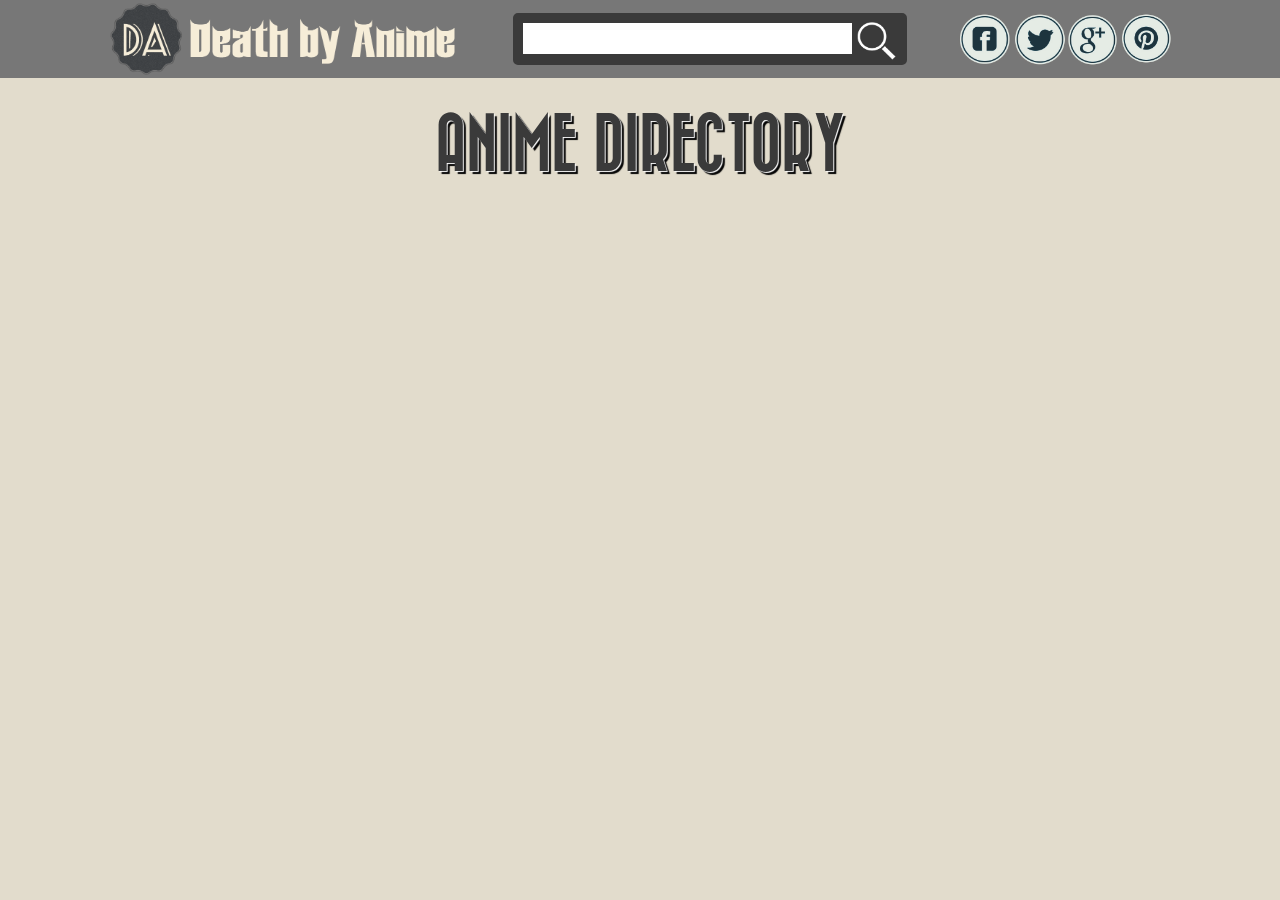
==== html site/initializr/directory.html @ d96ecd7a "initial commit" ====
<!DOCTYPE html>
<html>
<head lang="en">
    <meta charset="utf-8">
    <meta http-equiv="X-UA-Compatible" content="IE=edge,chrome=1">
    <title></title>
    <meta name="description" content="">
    <meta name="viewport" content="width=device-width, initial-scale=1">
    <link rel="stylesheet" href="css/bootstrap.min.css">
    <link rel="stylesheet" href="css/bootstrap-theme.min.css">
    <link rel="stylesheet" href="css/directory.css">
    <script src="js/vendor/modernizr-2.6.2-respond-1.1.0.min.js"></script>
</head>
<body>
<div class="navbar-fixed-top top-bar">
    <div class="container-fluid">
        <div class="col-md-10 col-md-offset-1">
            <img id="top-bar-logo" src="img/Death%20by%20Anime%20logo.png" class="col-xs-4 img-responsive">
            <div class="col-xs-5 padding-lr-35">
            <div class="col-xs-12 search-box">
                <input type="text" class="col-xs-10   ">
                <img src="img/search1.png" class="img-responsive">
            </div>
            </div>
            <div class="col-xs-3 padding-lr-35">
            <div class="col-xs-12 clearfix social">
                <img src="img/facebook.png" class="col-xs-3 img-circle img-responsive">
                <img src="img/twitter.png" class="col-xs-3 img-circle img-responsive">
                <img src="img/google.png" class="col-xs-3 img-circle img-responsive">
                <img src="img/pintrest.png" class="col-xs-3 img-circle img-responsive">
            </div>
            </div>
        </div>
    </div>
</div>
<div id="anime-dir">
    <h1>anime directory</h1>
</div>


<script src="//ajax.googleapis.com/ajax/libs/jquery/1.11.0/jquery.min.js"></script>
<script>window.jQuery || document.write('<script src="js/vendor/jquery-1.11.0.min.js"><\/script>')</script>

<script src="js/vendor/bootstrap.min.js"></script>

<script src="js/plugins.js"></script>
<script src="js/directory.js"></script>
</body>
</html>
---- html site/initializr/css/directory.css ----
@font-face {
  font-family: 'minangkabau';
  src: url(./../fonts/Minangkabau.woff) format("woff");
}
@font-face {
  font-family: 'bazar';
  src: url(./../fonts/Bazar.woff) format("woff");
}
#anime-dir h1 {
  font-family: bazar;
  font-weight: 500;
  text-align: center;
  text-transform: uppercase;
}

.container-fluid {
  margin: 0;
  padding: 0;
}

.col-xs-1, .col-sm-1, .col-md-1, .col-lg-1, .col-xs-2, .col-sm-2, .col-md-2, .col-lg-2, .col-xs-3, .col-sm-3, .col-md-3, .col-lg-3, .col-xs-4, .col-sm-4, .col-md-4, .col-lg-4, .col-xs-5, .col-sm-5, .col-md-5, .col-lg-5, .col-xs-6, .col-sm-6, .col-md-6, .col-lg-6, .col-xs-7, .col-sm-7, .col-md-7, .col-lg-7, .col-xs-8, .col-sm-8, .col-md-8, .col-lg-8, .col-xs-9, .col-sm-9, .col-md-9, .col-lg-9, .col-xs-10, .col-sm-10, .col-md-10, .col-lg-10, .col-xs-11, .col-sm-11, .col-md-11, .col-lg-11, .col-xs-12, .col-sm-12, .col-md-12, .col-lg-12 {
  padding: 0;
}

@font-face {
  font-family: 'minangkabau';
  src: url(./../fonts/Minangkabau.woff) format("woff");
}
@font-face {
  font-family: 'bazar';
  src: url(./../fonts/Bazar.woff) format("woff");
}
#anime-dir h1 {
  font-family: bazar;
  font-weight: 500;
  text-align: center;
  text-transform: uppercase;
}

.container-fluid {
  margin: 0;
  padding: 0;
}

.col-xs-1, .col-sm-1, .col-md-1, .col-lg-1, .col-xs-2, .col-sm-2, .col-md-2, .col-lg-2, .col-xs-3, .col-sm-3, .col-md-3, .col-lg-3, .col-xs-4, .col-sm-4, .col-md-4, .col-lg-4, .col-xs-5, .col-sm-5, .col-md-5, .col-lg-5, .col-xs-6, .col-sm-6, .col-md-6, .col-lg-6, .col-xs-7, .col-sm-7, .col-md-7, .col-lg-7, .col-xs-8, .col-sm-8, .col-md-8, .col-lg-8, .col-xs-9, .col-sm-9, .col-md-9, .col-lg-9, .col-xs-10, .col-sm-10, .col-md-10, .col-lg-10, .col-xs-11, .col-sm-11, .col-md-11, .col-lg-11, .col-xs-12, .col-sm-12, .col-md-12, .col-lg-12 {
  padding: 0;
}

.top-bar {
  background: #777777;
}
.top-bar #top-bar-logo {
  cursor: pointer;
}
.top-bar img {
  cursor: pointer;
}
.top-bar div div .padding-lr-35 {
  padding: 0 0vw 0 4vw;
}
@media only screen and (max-width: 480px) {
  .top-bar div div .padding-lr-35 {
    padding: 0;
  }
}
.top-bar div div .padding-lr-35 .search-box {
  border: 5px solid #3a3a3a;
  border-radius: 5px;
  background-color: #3a3a3a;
}
@media only screen and (max-width: 480px) {
  .top-bar div div .padding-lr-35 .search-box {
    border-radius: 2px;
  }
}
.top-bar div div .padding-lr-35 .search-box input {
  border: 5px solid #3a3a3a;
}
@media only screen and (max-width: 480px) {
  .top-bar div div .padding-lr-35 .search-box input {
    border-top: 2px solid #3a3a3a;
    border-bottom: 2px solid #3a3a3a;
  }
}
.top-bar div div .padding-lr-35 .search-box input[type=text]:focus, .top-bar div div .padding-lr-35 .search-box textarea:focus {
  box-shadow: none;
  outline: none;
  border: 4px solid #3a3a3a;
}
@media only screen and (max-width: 480px) {
  .top-bar div div .padding-lr-35 .search-box input[type=text]:focus, .top-bar div div .padding-lr-35 .search-box textarea:focus {
    border-top: 1px solid #3a3a3a;
    border-bottom: 1px solid #3a3a3a;
  }
}
.top-bar div div .padding-lr-35 .search-box img {
  max-height: 42px;
  max-width: 45px;
  cursor: pointer;
  margin: 0;
  float: left;
  padding-top: 4px;
}
.top-bar div div .padding-lr-35 .search-box img :hover {
  background-color: black;
}
.top-bar div div .padding-lr-35 .social {
  -webkit-transition: all 0.2s ease-in-out;
  -moz-transition: all 0.2s ease-in-out;
  -ms-transition: all 0.2s ease-in-out;
  -o-transition: all 0.2s ease-in-out;
  transition: all 0.2s ease-in-out;
}
.top-bar div div .padding-lr-35 .social :hover {
  background-color: #3a3a3a;
  padding: 2px;
  -webkit-transition: all 0.2s ease-in-out;
  -moz-transition: all 0.2s ease-in-out;
  -ms-transition: all 0.2s ease-in-out;
  -o-transition: all 0.2s ease-in-out;
  transition: all 0.2s ease-in-out;
}

body {
  background-color: #e2dccc;
}

#anime-dir h1 {
  font-size: 60px;
  color: #3a3a3a;
  margin: 0;
  text-shadow: 1px 1px 1px #ffffff ,3px 3px 1px #000000;
  margin-top: 3vh;
}
#anime-dir div hr {
  margin: 0;
  background-color: #000000;
  color: #000000;
  margin-top: 10px;
}
#anime-dir div p {
  text-align: center;
}
@media only screen and (max-width: 760px) {
  #anime-dir h1 {
    font-size: 45px;
  }
}
@media only screen and (max-width: 480px) {
  #anime-dir h1 {
    font-size: 35px;
  }
}
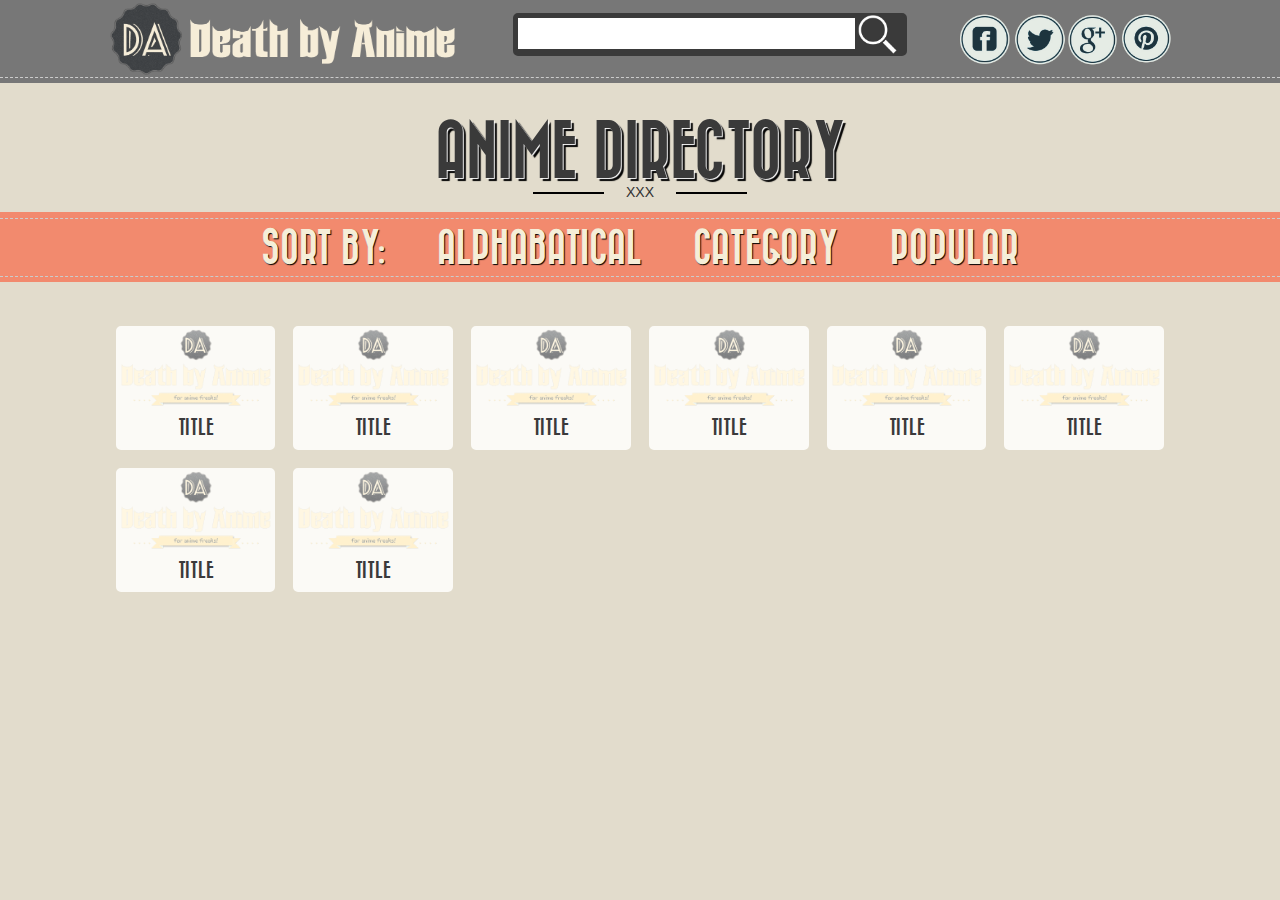
==== commit f9756d68: "backup before changeing top bar" ====
--- a/html site/initializr/directory.html
+++ b/html site/initializr/directory.html
@@ -31,10 +31,72 @@
             </div>
             </div>
         </div>
+        <hr class="bot-hr">
     </div>
 </div>
 <div id="anime-dir">
     <h1>anime directory</h1>
+    <div class="col-xs-2 col-xs-offset-5 clearfix">
+        <hr class="col-xs-4">
+        <p class="col-xs-4">XXX</p>
+        <hr class="col-xs-4">
+    </div>
+</div>
+<div id="sort-bar">
+    <hr class="top-hr">
+    <div >Sort by:</div><div>alphabatical</div><div> category </div><div>popular </div>
+    <hr class="bot-hr">
+</div>
+
+<div class="col-sm-10 col-sm-offset-1 content">
+    <div class=" col-sm-2">
+        <div class=" content-thumb">
+            <img src="img/mainpageimg.png" class="img-responsive" >
+            <h4 class="content-th-title ">title</h4>
+        </div>
+    </div>
+    <div class=" col-sm-2">
+        <div class=" content-thumb">
+            <img src="img/mainpageimg.png" class="img-responsive" >
+            <h4 class="content-th-title ">title</h4>
+        </div>
+    </div>
+    <div class=" col-sm-2">
+        <div class=" content-thumb">
+            <img src="img/mainpageimg.png" class="img-responsive" >
+            <h4 class="content-th-title ">title</h4>
+        </div>
+    </div>
+    <div class=" col-sm-2">
+        <div class=" content-thumb">
+            <img src="img/mainpageimg.png" class="img-responsive" >
+            <h4 class="content-th-title ">title</h4>
+        </div>
+    </div>
+    <div class=" col-sm-2">
+        <div class=" content-thumb">
+            <img src="img/mainpageimg.png" class="img-responsive" >
+            <h4 class="content-th-title ">title</h4>
+        </div>
+    </div>
+    <div class=" col-sm-2">
+        <div class=" content-thumb">
+            <img src="img/mainpageimg.png" class="img-responsive" >
+            <h4 class="content-th-title ">title</h4>
+        </div>
+    </div>
+    <div class=" col-sm-2">
+        <div class=" content-thumb">
+            <img src="img/mainpageimg.png" class="img-responsive" >
+            <h4 class="content-th-title ">title</h4>
+        </div>
+    </div>
+    <div class=" col-sm-2">
+        <div class=" content-thumb">
+            <img src="img/mainpageimg.png" class="img-responsive" >
+            <h4 class="content-th-title ">title</h4>
+        </div>
+    </div>
 </div>
 
 
@@ -42,7 +104,7 @@
 <script>window.jQuery || document.write('<script src="js/vendor/jquery-1.11.0.min.js"><\/script>')</script>
 
 <script src="js/vendor/bootstrap.min.js"></script>
-
+<script src="js/jquery.sticky.js"></script>
 <script src="js/plugins.js"></script>
 <script src="js/directory.js"></script>
 </body>
--- a/html site/initializr/css/directory.css
+++ b/html site/initializr/css/directory.css
@@ -6,7 +6,7 @@
   font-family: 'bazar';
   src: url(./../fonts/Bazar.woff) format("woff");
 }
-#anime-dir h1 {
+#anime-dir h1, #sort-bar div, .content .content-th-title {
   font-family: bazar;
   font-weight: 500;
   text-align: center;
@@ -22,28 +22,22 @@
   padding: 0;
 }
 
-@font-face {
-  font-family: 'minangkabau';
-  src: url(./../fonts/Minangkabau.woff) format("woff");
-}
-@font-face {
-  font-family: 'bazar';
-  src: url(./../fonts/Bazar.woff) format("woff");
-}
-#anime-dir h1 {
-  font-family: bazar;
-  font-weight: 500;
-  text-align: center;
-  text-transform: uppercase;
-}
-
-.container-fluid {
-  margin: 0;
-  padding: 0;
-}
-
-.col-xs-1, .col-sm-1, .col-md-1, .col-lg-1, .col-xs-2, .col-sm-2, .col-md-2, .col-lg-2, .col-xs-3, .col-sm-3, .col-md-3, .col-lg-3, .col-xs-4, .col-sm-4, .col-md-4, .col-lg-4, .col-xs-5, .col-sm-5, .col-md-5, .col-lg-5, .col-xs-6, .col-sm-6, .col-md-6, .col-lg-6, .col-xs-7, .col-sm-7, .col-md-7, .col-lg-7, .col-xs-8, .col-sm-8, .col-md-8, .col-lg-8, .col-xs-9, .col-sm-9, .col-md-9, .col-lg-9, .col-xs-10, .col-sm-10, .col-md-10, .col-lg-10, .col-xs-11, .col-sm-11, .col-md-11, .col-lg-11, .col-xs-12, .col-sm-12, .col-md-12, .col-lg-12 {
-  padding: 0;
+hr {
+  border: 0;
+  height: 1px;
+  border-bottom: 1px dashed #ccc;
+  margin: 0;
+  width: 100vw;
+}
+
+.bot-hr {
+  position: absolute;
+  bottom: 5px;
+}
+
+.top-hr {
+  position: absolute;
+  top: 5px;
 }
 
 .top-bar {
@@ -51,10 +45,14 @@
 }
 .top-bar #top-bar-logo {
   cursor: pointer;
+  margin-bottom: 5px;
 }
 .top-bar img {
   cursor: pointer;
 }
+.top-bar div {
+  position: relative;
+}
 .top-bar div div .padding-lr-35 {
   padding: 0 0vw 0 4vw;
 }
@@ -64,9 +62,10 @@
   }
 }
 .top-bar div div .padding-lr-35 .search-box {
-  border: 5px solid #3a3a3a;
+  border: 2px solid #3a3a3a;
   border-radius: 5px;
   background-color: #3a3a3a;
+  margin-bottom: 5px;
 }
 @media only screen and (max-width: 480px) {
   .top-bar div div .padding-lr-35 .search-box {
@@ -74,7 +73,7 @@
   }
 }
 .top-bar div div .padding-lr-35 .search-box input {
-  border: 5px solid #3a3a3a;
+  border: 3px solid #3a3a3a;
 }
 @media only screen and (max-width: 480px) {
   .top-bar div div .padding-lr-35 .search-box input {
@@ -85,7 +84,7 @@
 .top-bar div div .padding-lr-35 .search-box input[type=text]:focus, .top-bar div div .padding-lr-35 .search-box textarea:focus {
   box-shadow: none;
   outline: none;
-  border: 4px solid #3a3a3a;
+  border: 2px solid #3a3a3a;
 }
 @media only screen and (max-width: 480px) {
   .top-bar div div .padding-lr-35 .search-box input[type=text]:focus, .top-bar div div .padding-lr-35 .search-box textarea:focus {
@@ -94,12 +93,10 @@
   }
 }
 .top-bar div div .padding-lr-35 .search-box img {
-  max-height: 42px;
-  max-width: 45px;
   cursor: pointer;
   margin: 0;
   float: left;
-  padding-top: 4px;
+  padding-top: 0px;
 }
 .top-bar div div .padding-lr-35 .search-box img :hover {
   background-color: black;
@@ -123,6 +120,7 @@
 
 body {
   background-color: #e2dccc;
+  overflow-x: hidden;
 }
 
 #anime-dir h1 {
@@ -137,6 +135,7 @@
   background-color: #000000;
   color: #000000;
   margin-top: 10px;
+  border-bottom: 1px solid #000000;
 }
 #anime-dir div p {
   text-align: center;
@@ -148,6 +147,85 @@
 }
 @media only screen and (max-width: 480px) {
   #anime-dir h1 {
-    font-size: 35px;
-  }
-}
+    font-size: 25px;
+    text-shadow: 1px 1px 1px #ffffff ,1px 1px 1px #000000;
+  }
+  #anime-dir div hr {
+    margin-top: 5px;
+  }
+  #anime-dir div p {
+    margin: 0;
+    padding: 0;
+    text-align: center;
+    clear: none;
+    font-size: 10px;
+  }
+}
+
+#sort-bar {
+  background-color: #f28a6e;
+  clear: left;
+  text-align: center;
+  position: relative;
+  width: 100vw;
+  z-index: 9999;
+}
+@media only screen and (max-width: 760px) {
+  #sort-bar {
+    font-size: 100%;
+  }
+}
+@media only screen and (max-width: 480px) {
+  #sort-bar {
+    width: 100%;
+  }
+}
+#sort-bar div {
+  color: #f5eed8;
+  margin: 0 auto;
+  font-size: 36px;
+  display: inline-block;
+  margin: 1vh auto;
+  padding: 0 2vw;
+  text-shadow: 1px 1px 1px #000000;
+}
+@media only screen and (max-width: 760px) {
+  #sort-bar div {
+    font-size: 28px;
+  }
+}
+@media only screen and (max-width: 480px) {
+  #sort-bar div {
+    font-size: 14px;
+    margin-left: 8px;
+  }
+}
+
+.content {
+  margin-top: 35px;
+}
+@media only screen and (max-width: 760px) {
+  .content {
+    margin-top: 28px;
+  }
+}
+@media only screen and (max-width: 480px) {
+  .content {
+    margin-top: 16px;
+  }
+}
+.content .content-thumb {
+  background: #fbfaf6;
+                    /*
+height: 75px;*/
+  margin: 1vh;
+  border-radius: 5px;
+  border: 3px solid #fbfaf6;
+}
+.content .content-th-title {
+  color: #3a3a3a;
+  margin: 0;
+  text-transform: uppercase;
+  font-weight: 200;
+  padding: 1vh;
+}
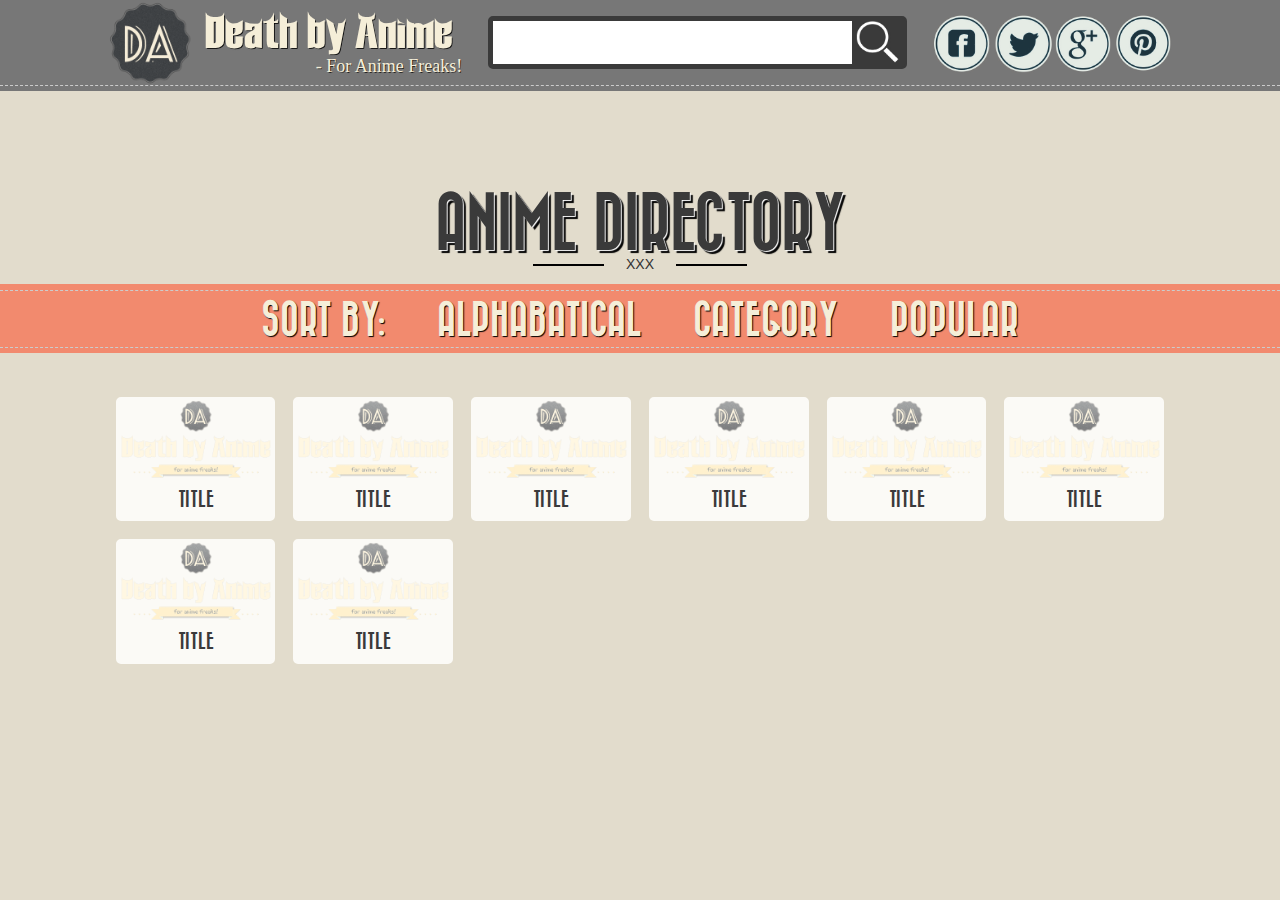
==== commit f3a5b89f: "commit 3 ..top bar and directroy page done" ====
--- a/html site/initializr/directory.html
+++ b/html site/initializr/directory.html
@@ -3,6 +3,7 @@
 <head lang="en">
     <meta charset="utf-8">
     <meta http-equiv="X-UA-Compatible" content="IE=edge,chrome=1">
+    <meta content='width=device-width, initial-scale=1.0, maximum-scale=1.0, user-scalable=0' name='viewport' />
     <title></title>
     <meta name="description" content="">
     <meta name="viewport" content="width=device-width, initial-scale=1">
@@ -15,7 +16,11 @@
 <div class="navbar-fixed-top top-bar">
     <div class="container-fluid">
         <div class="col-md-10 col-md-offset-1">
-            <img id="top-bar-logo" src="img/Death%20by%20Anime%20logo.png" class="col-xs-4 img-responsive">
+            <img id="top-bar-logo" src="img/Death%20by%20Anime%20logo.png" class="col-xs-1 img-responsive">
+            <div class="col-xs-3 page">
+                <h1 class="page-title">Death by Anime</h1>
+                <h1 class="page-caption">- For Anime Freaks!</h1>
+            </div>
             <div class="col-xs-5 padding-lr-35">
             <div class="col-xs-12 search-box">
                 <input type="text" class="col-xs-10   ">
--- a/html site/initializr/css/directory.css
+++ b/html site/initializr/css/directory.css
@@ -5,6 +5,10 @@
 @font-face {
   font-family: 'bazar';
   src: url(./../fonts/Bazar.woff) format("woff");
+}
+@font-face {
+  font-family: 'Korean_Calligraphy';
+  src: url(./../fonts/Korean_Calligraphy.woff) format("woff");
 }
 #anime-dir h1, #sort-bar div, .content .content-th-title {
   font-family: bazar;
@@ -13,6 +17,12 @@
   text-transform: uppercase;
 }
 
+.page-title {
+  font-family: minangkabau;
+  font-weight: 500;
+  text-align: center;
+}
+
 .container-fluid {
   margin: 0;
   padding: 0;
@@ -47,6 +57,15 @@
   cursor: pointer;
   margin-bottom: 5px;
 }
+@media only screen and (max-width: 480px) {
+  .top-bar #top-bar-logo {
+    width: 15.25424%;
+    float: left;
+    margin-right: -100%;
+    margin-left: 0;
+    clear: none;
+  }
+}
 .top-bar img {
   cursor: pointer;
 }
@@ -54,52 +73,17 @@
   position: relative;
 }
 .top-bar div div .padding-lr-35 {
-  padding: 0 0vw 0 4vw;
+  padding: 0 0vw 0 2vw;
 }
 @media only screen and (max-width: 480px) {
   .top-bar div div .padding-lr-35 {
     padding: 0;
-  }
-}
-.top-bar div div .padding-lr-35 .search-box {
-  border: 2px solid #3a3a3a;
-  border-radius: 5px;
-  background-color: #3a3a3a;
-  margin-bottom: 5px;
-}
-@media only screen and (max-width: 480px) {
-  .top-bar div div .padding-lr-35 .search-box {
-    border-radius: 2px;
-  }
-}
-.top-bar div div .padding-lr-35 .search-box input {
-  border: 3px solid #3a3a3a;
-}
-@media only screen and (max-width: 480px) {
-  .top-bar div div .padding-lr-35 .search-box input {
-    border-top: 2px solid #3a3a3a;
-    border-bottom: 2px solid #3a3a3a;
-  }
-}
-.top-bar div div .padding-lr-35 .search-box input[type=text]:focus, .top-bar div div .padding-lr-35 .search-box textarea:focus {
-  box-shadow: none;
-  outline: none;
-  border: 2px solid #3a3a3a;
-}
-@media only screen and (max-width: 480px) {
-  .top-bar div div .padding-lr-35 .search-box input[type=text]:focus, .top-bar div div .padding-lr-35 .search-box textarea:focus {
-    border-top: 1px solid #3a3a3a;
-    border-bottom: 1px solid #3a3a3a;
-  }
-}
-.top-bar div div .padding-lr-35 .search-box img {
-  cursor: pointer;
-  margin: 0;
-  float: left;
-  padding-top: 0px;
-}
-.top-bar div div .padding-lr-35 .search-box img :hover {
-  background-color: black;
+    width: 49.15254%;
+    float: right;
+    margin-left: 0;
+    margin-right: 0;
+    clear: none;
+  }
 }
 .top-bar div div .padding-lr-35 .social {
   -webkit-transition: all 0.2s ease-in-out;
@@ -107,6 +91,11 @@
   -ms-transition: all 0.2s ease-in-out;
   -o-transition: all 0.2s ease-in-out;
   transition: all 0.2s ease-in-out;
+}
+@media only screen and (max-width: 480px) {
+  .top-bar div div .padding-lr-35 .social {
+    display: none;
+  }
 }
 .top-bar div div .padding-lr-35 .social :hover {
   background-color: #3a3a3a;
@@ -118,6 +107,155 @@
   transition: all 0.2s ease-in-out;
 }
 
+.search-box {
+  border: 2px solid #3a3a3a;
+  border-radius: 5px;
+  background-color: #3a3a3a;
+  margin-bottom: 5px;
+}
+@media only screen and (max-width: 480px) {
+  .search-box {
+    border-radius: 2px;
+  }
+}
+.search-box input {
+  border: 3px solid #3a3a3a;
+}
+@media only screen and (max-width: 480px) {
+  .search-box input {
+    border-top: 2px solid #3a3a3a;
+    border-bottom: 2px solid #3a3a3a;
+  }
+}
+.search-box input[type=text]:focus, .search-box textarea:focus {
+  box-shadow: none;
+  outline: none;
+  border: 2px solid #3a3a3a;
+}
+@media only screen and (max-width: 480px) {
+  .search-box input[type=text]:focus, .search-box textarea:focus {
+    border-top: 1px solid #3a3a3a;
+    border-bottom: 1px solid #3a3a3a;
+  }
+}
+.search-box img {
+  cursor: pointer;
+  margin: 0;
+  float: left;
+  padding-top: 3px;
+  padding-left: 1px;
+}
+.search-box img :hover {
+  background-color: black;
+}
+
+.page-title {
+  font-size: 52px;
+  color: #f5eed8;
+  margin: 0;
+  padding: 0;
+  text-shadow: 1px 1px 1px #000000 ,1px 1px 1px #ffffff;
+  cursor: pointer;
+}
+@media only screen and (max-width: 1210px) {
+  .page-title {
+    font-size: 46px;
+  }
+}
+@media only screen and (max-width: 1055px) {
+  .page-title {
+    font-size: 43px;
+  }
+}
+@media only screen and (max-width: 961px) {
+  .page-title {
+    font-size: 40px;
+  }
+}
+@media only screen and (max-width: 764px) {
+  .page-title {
+    font-size: 36px;
+  }
+}
+@media only screen and (max-width: 700px) {
+  .page-title {
+    font-size: 30px;
+  }
+}
+@media only screen and (max-width: 590px) {
+  .page-title {
+    font-size: 27px;
+  }
+}
+@media only screen and (max-width: 530px) {
+  .page-title {
+    font-size: 24px;
+  }
+}
+@media only screen and (max-width: 480px) {
+  .page-title {
+    font-size: 30px;
+  }
+}
+@media only screen and (max-width: 460px) {
+  .page-title {
+    font-size: 27px;
+  }
+}
+@media only screen and (max-width: 415px) {
+  .page-title {
+    font-size: 24px;
+  }
+}
+
+.page-caption {
+  font-family: Korean_Calligraphy;
+  font-weight: 500;
+  text-align: right;
+  font-size: 18px;
+  color: #f5eed8;
+  margin: 0;
+  padding: 0;
+  text-shadow: 1px 1px 1px #000000 ,1px 1px 1px #ffffff;
+  cursor: pointer;
+}
+@media only screen and (max-width: 961px) {
+  .page-caption {
+    font-size: 16px;
+  }
+}
+@media only screen and (max-width: 760px) {
+  .page-caption {
+    font-size: 14px;
+  }
+}
+@media only screen and (max-width: 480px) {
+  .page-caption {
+    font-size: 16px;
+  }
+}
+@media only screen and (max-width: 460px) {
+  .page-caption {
+    font-size: 14px;
+  }
+}
+@media only screen and (max-width: 415px) {
+  .page-caption {
+    font-size: 12px;
+  }
+}
+
+@media only screen and (max-width: 480px) {
+  .page {
+    margin-top: 7px;
+    width: 32.20339%;
+    float: left;
+    margin-right: -100%;
+    margin-left: 16.94915%;
+    clear: none;
+  }
+}
+
 body {
   background-color: #e2dccc;
   overflow-x: hidden;
